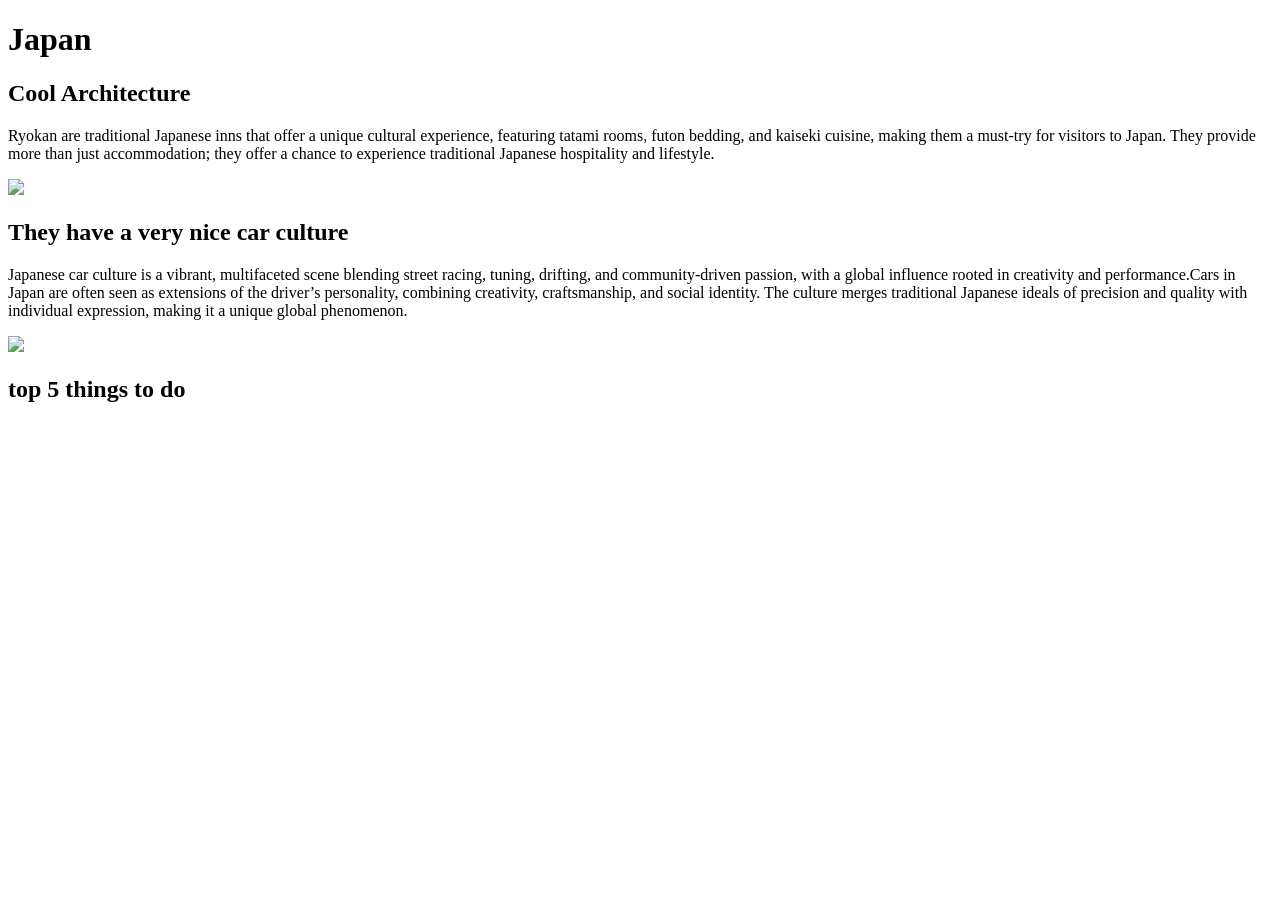
==== index.html @ 0c82a69d "Add files via upload" ====
<!DOCTYPE html>
<html lang="en">
<head>
<!--In the head of the document you need to put your title-->
<title>Amazing holiday - japan</title>
</head>
<body>
<!--This is where your headings and paragraphs go-->
<h1>Japan</h1>
<h2>Cool Architecture</h2>
<p>Ryokan are traditional Japanese inns that offer a unique cultural experience, featuring tatami rooms, futon bedding, and kaiseki cuisine, making them a must-try for visitors to Japan. They provide more than just accommodation; they offer a chance to experience traditional Japanese hospitality and lifestyle.<p>
<img src="traditional-japanese-hotel.jpg">
<h2>They have a very nice car culture</h2>
<p>Japanese car culture is a vibrant, multifaceted scene blending street racing, tuning, drifting, and community-driven passion, with a global influence rooted in creativity and performance.Cars in Japan are often seen as extensions of the driver’s personality, combining creativity, craftsmanship, and social identity. The culture merges traditional Japanese ideals of precision and quality with individual expression, making it a unique global phenomenon.<p> 
<img src="cars.jfif">
<h2> top 5 things to do</h2>
<ol>

</body>
</html>
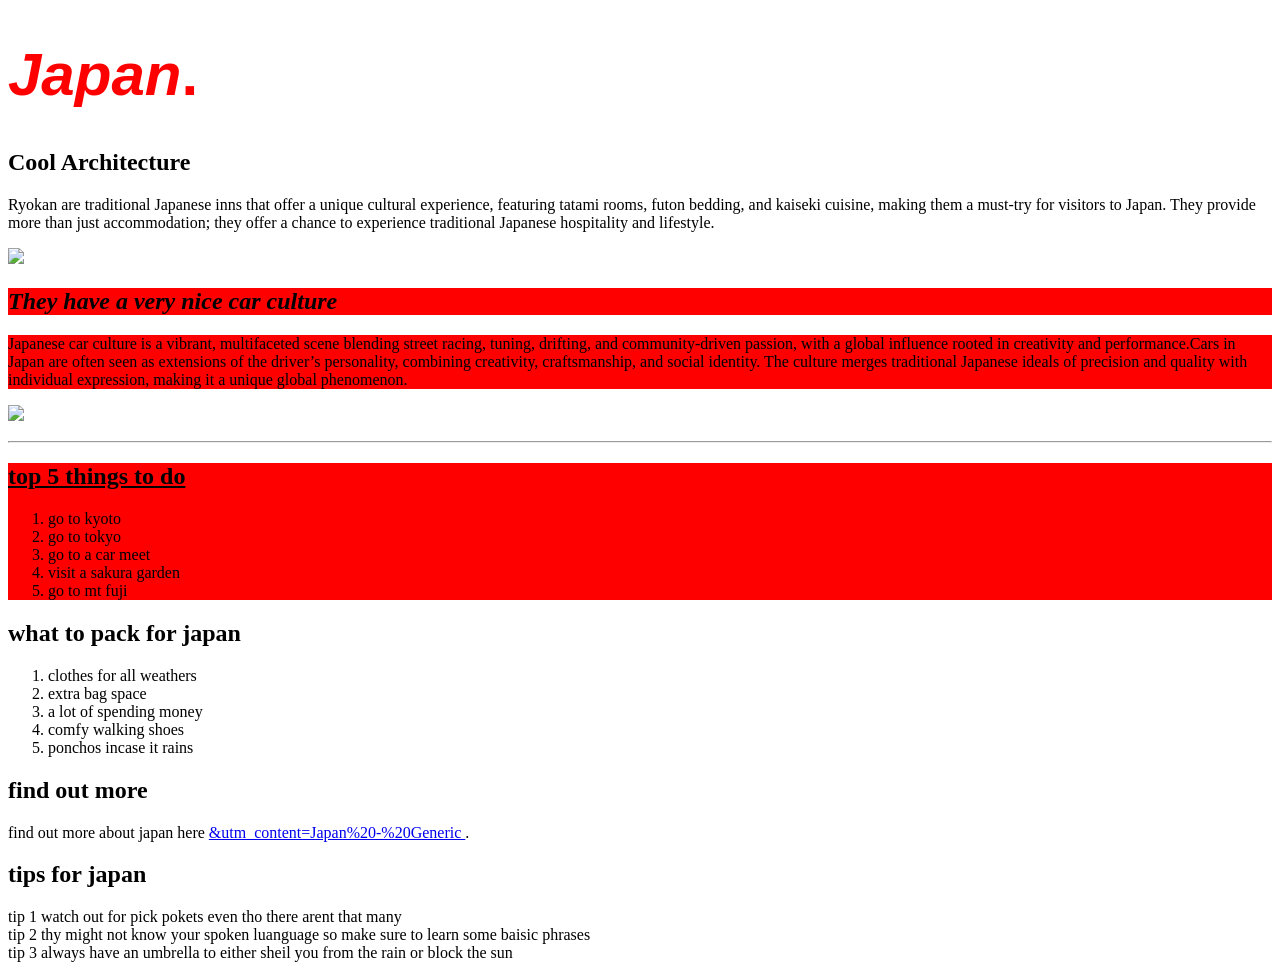
==== commit 7f28139b: "Add files via upload" ====
--- a/index.html
+++ b/index.html
@@ -6,15 +6,40 @@
 </head>
 <body>
 <!--This is where your headings and paragraphs go-->
-<h1>Japan</h1>
+<h1 style="font-size: 60px; color: red; font-family: Arial;"> <i><b>Japan</b></i>.</h1>
 <h2>Cool Architecture</h2>
 <p>Ryokan are traditional Japanese inns that offer a unique cultural experience, featuring tatami rooms, futon bedding, and kaiseki cuisine, making them a must-try for visitors to Japan. They provide more than just accommodation; they offer a chance to experience traditional Japanese hospitality and lifestyle.<p>
 <img src="traditional-japanese-hotel.jpg">
-<h2>They have a very nice car culture</h2>
-<p>Japanese car culture is a vibrant, multifaceted scene blending street racing, tuning, drifting, and community-driven passion, with a global influence rooted in creativity and performance.Cars in Japan are often seen as extensions of the driver’s personality, combining creativity, craftsmanship, and social identity. The culture merges traditional Japanese ideals of precision and quality with individual expression, making it a unique global phenomenon.<p> 
+<h2 style="background-color: red;"><i>They have a very nice car culture</i></h2>
+<p style="background-color: red;">Japanese car culture is a vibrant, multifaceted scene blending street racing, tuning, drifting, and community-driven passion, with a global influence rooted in creativity and performance.Cars in Japan are often seen as extensions of the driver’s personality, combining creativity, craftsmanship, and social identity. The culture merges traditional Japanese ideals of precision and quality with individual expression, making it a unique global phenomenon.<p> 
 <img src="cars.jfif">
-<h2> top 5 things to do</h2>
+<hr>
+<div style="background-color: red;">
+<h2> <u>top 5 things to do</u></h2>
 <ol>
-
+<li>go to kyoto</li>
+<li>go to tokyo</li>
+<li>go to a car meet</li>
+<li>visit a sakura garden</li>
+<li>go to mt fuji</li>
+</ol>
+</div>
+<h2>what to pack for japan</h2>
+<ol>
+<li>clothes for all weathers</li>
+<li>extra bag space</li>
+<li>a lot of spending money</li>
+<li>comfy walking shoes</li>
+<li>ponchos incase it rains</li>
+</ol>
+<h2> find out more </h2>
+<p> find out more about japan here <a href="https://www.wendywutours.ie/japan/?utm_source=bing&utm_medium=cpc&utm_campaign=IRE%20-%20Performance%20Max%20-%20Japan&utm_term=www.wendywutours.ie">&utm_content=Japan%20-%20Generic  </a>. </p>
+<h2> tips for japan </h2>
+<p> tip 1 watch out for pick pokets even tho there arent that many 
+<br>
+tip 2 thy might not know your spoken luanguage so make sure to learn some baisic phrases 
+<br>
+tip 3 always have an umbrella to either sheil you from the rain or block the sun
+</p>
 </body>
 </html>
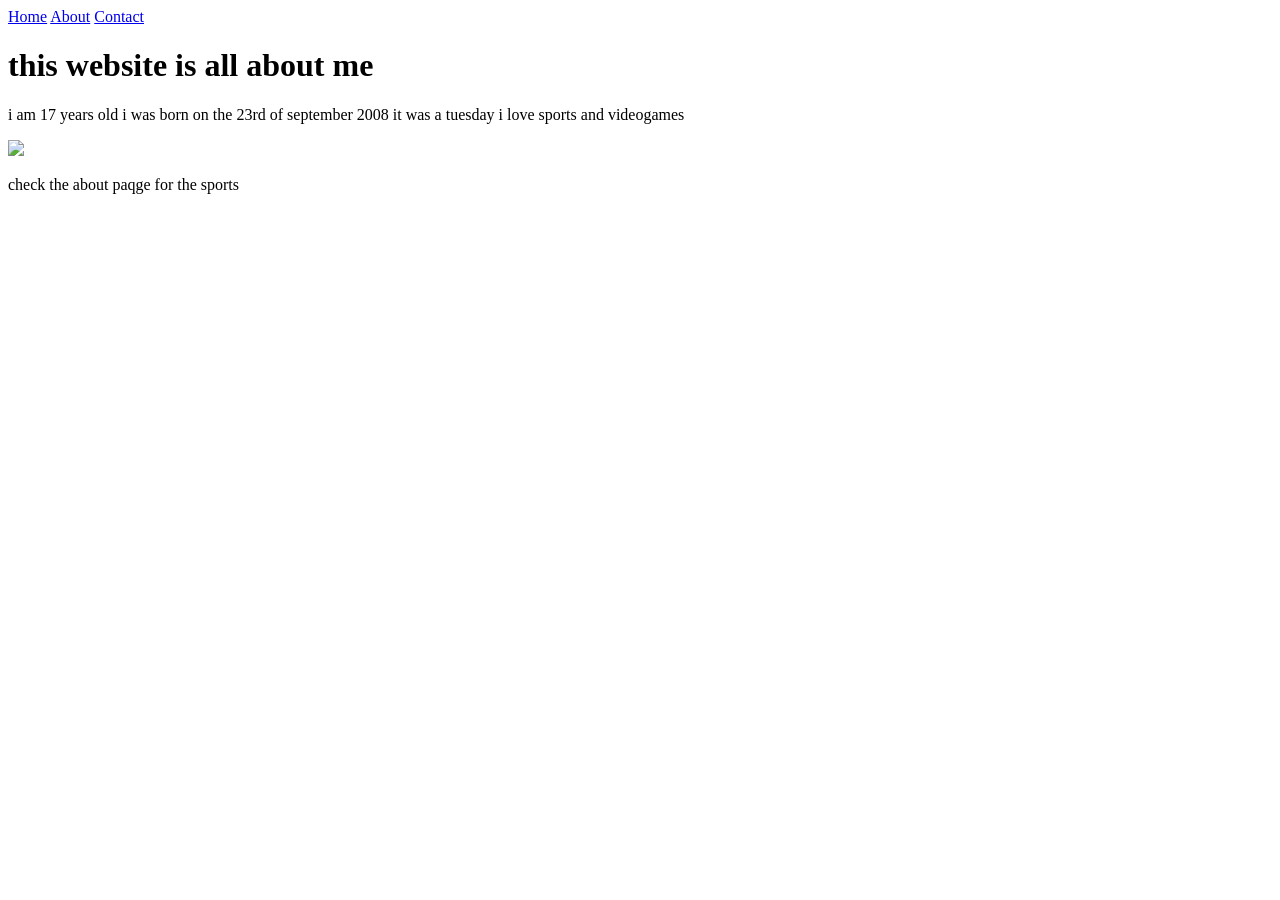
==== commit 01ccccd9: "Add files via upload" ====
--- a/index.html
+++ b/index.html
@@ -1,45 +1,17 @@
 <!DOCTYPE html>
 <html lang="en">
 <head>
-<!--In the head of the document you need to put your title-->
-<title>Amazing holiday - japan</title>
+<title>THIS IS ALL ABOUT ME </title>
 </head>
 <body>
-<!--This is where your headings and paragraphs go-->
-<h1 style="font-size: 60px; color: red; font-family: Arial;"> <i><b>Japan</b></i>.</h1>
-<h2>Cool Architecture</h2>
-<p>Ryokan are traditional Japanese inns that offer a unique cultural experience, featuring tatami rooms, futon bedding, and kaiseki cuisine, making them a must-try for visitors to Japan. They provide more than just accommodation; they offer a chance to experience traditional Japanese hospitality and lifestyle.<p>
-<img src="traditional-japanese-hotel.jpg">
-<h2 style="background-color: red;"><i>They have a very nice car culture</i></h2>
-<p style="background-color: red;">Japanese car culture is a vibrant, multifaceted scene blending street racing, tuning, drifting, and community-driven passion, with a global influence rooted in creativity and performance.Cars in Japan are often seen as extensions of the driver’s personality, combining creativity, craftsmanship, and social identity. The culture merges traditional Japanese ideals of precision and quality with individual expression, making it a unique global phenomenon.<p> 
-<img src="cars.jfif">
-<hr>
-<div style="background-color: red;">
-<h2> <u>top 5 things to do</u></h2>
-<ol>
-<li>go to kyoto</li>
-<li>go to tokyo</li>
-<li>go to a car meet</li>
-<li>visit a sakura garden</li>
-<li>go to mt fuji</li>
-</ol>
+<div class="nav">
+<a href="index.html">Home</a>
+<a href="about.html">About</a>
+<a href="contact.html">Contact</a>
 </div>
-<h2>what to pack for japan</h2>
-<ol>
-<li>clothes for all weathers</li>
-<li>extra bag space</li>
-<li>a lot of spending money</li>
-<li>comfy walking shoes</li>
-<li>ponchos incase it rains</li>
-</ol>
-<h2> find out more </h2>
-<p> find out more about japan here <a href="https://www.wendywutours.ie/japan/?utm_source=bing&utm_medium=cpc&utm_campaign=IRE%20-%20Performance%20Max%20-%20Japan&utm_term=www.wendywutours.ie">&utm_content=Japan%20-%20Generic  </a>. </p>
-<h2> tips for japan </h2>
-<p> tip 1 watch out for pick pokets even tho there arent that many 
-<br>
-tip 2 thy might not know your spoken luanguage so make sure to learn some baisic phrases 
-<br>
-tip 3 always have an umbrella to either sheil you from the rain or block the sun
-</p>
+<h1> this website is all about me</h1>
+<p> i am 17 years old i was born on the 23rd of september 2008 it was a tuesday i love sports and videogames</p>
+<img src="images/sony-playstation-5-3840x2160-19022.jpg">
+<p> check the about paqge for the sports</p>
 </body>
 </html>
